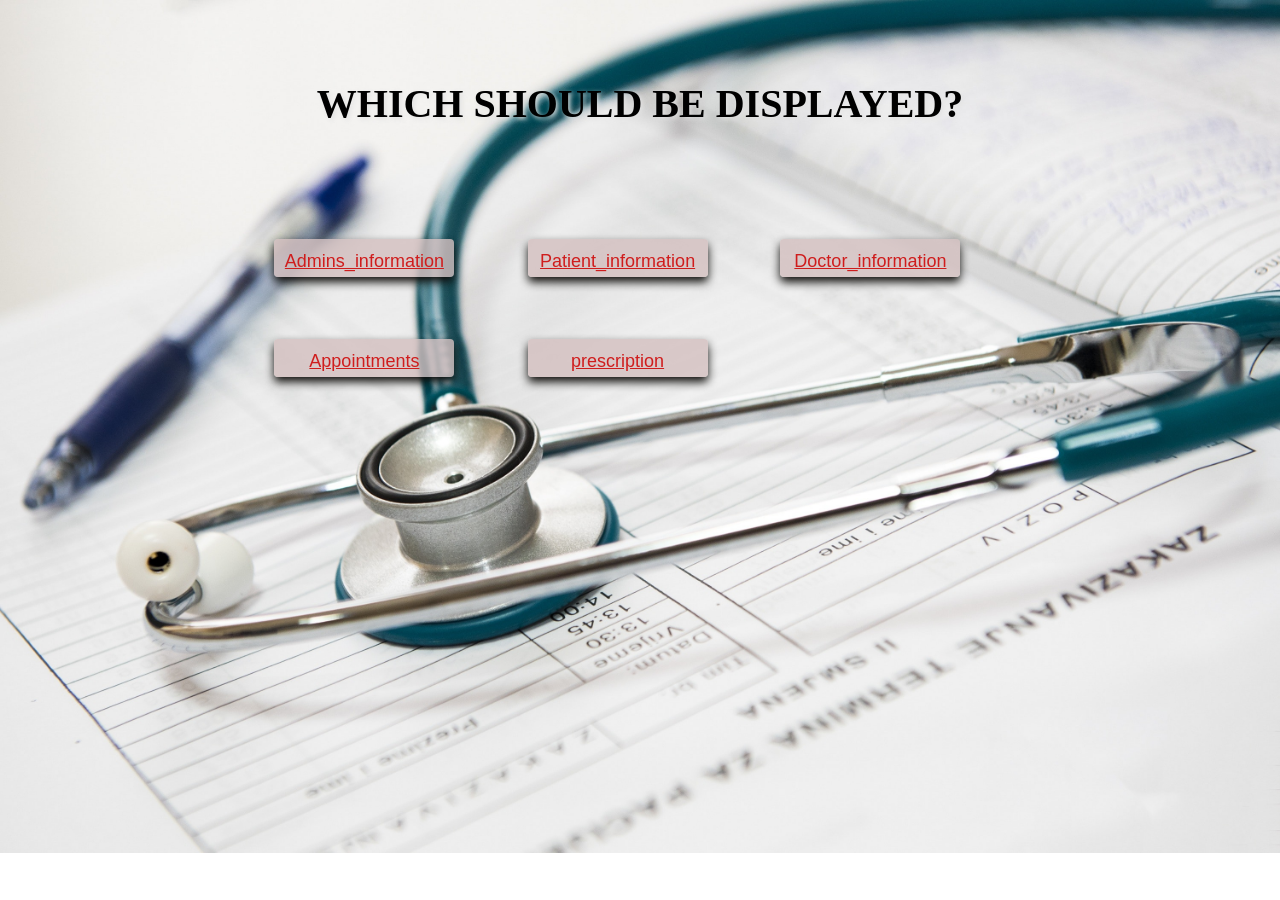
==== display.html @ 0fb85541 "patient" ====
<!DOCTYPE html>
<html lang="en">

<head>
    <meta charset="UTF-8">
    <meta http-equiv="X-UA-Compatible" content="IE=edge">
    <meta name="viewport" content="width=device-width, initial-scale=1.0">
    
    <title>displaying</title>
</head>
<style>
  
    body {
        background-image: url("background_display.jpg");
        background-repeat: no-repeat;
        background-size: cover;

        width: fit-content;
        height: fit-content;
        
    }
   
.button {
  border-radius: 4px;
  background-color: rgba(212, 192, 192, 0.8);
  box-shadow: 0 5px 10px rgb(15, 14, 11);
  border: none;
  
  text-align: center;
  font-size: 28px;
  padding: 3px;
  width: 180px;
  transition: all 0.5s;
  cursor: pointer;
  margin: 2px;
  
}

.button span {
  cursor: pointer;
  display: inline-block;
  position: relative;
  transition: 0.5s;
}

.button span:after {
  content: '\00bb';
  position: absolute;
  opacity: 0;
  top: 0;
  right: -20px;
  transition: 0.5s;
}

.button:hover span {
  padding-right: 25px;
}

.button:hover span:after {
  opacity: 1;
  right: 0;
}
h2{

  text-transform: uppercase;
  color: #000000;
  font-size: 40px;
  text-shadow: 2px 2px 5px rgb(226, 226, 226);
  text-align: center;
  margin-top: 80px;
  
}
table {
  font-family: Arial, Helvetica, sans-serif;
  border-collapse: collapse;
  width: 60%;
  margin-left: 230px;
  margin-top: 90px;

  
}
table td, table tr {
 
  padding: 20px;
  text-align: center;
  
}


</style>

<body>
    <h2 style="text-align: center;">which should be displayed?</h2>
            <div class="content">
              <div class="selection">
                <table>
                  <td><button class="button"><span><a href="Admins_info.php" style="font-size: 18px;color: rgb(207, 29, 29);">Admins_information</a></span></button>&nbsp;&nbsp;&nbsp;&nbsp;&nbsp;&nbsp;&nbsp;&nbsp;&nbsp;&nbsp;&nbsp;&nbsp;&nbsp;&nbsp;&nbsp;&nbsp;&nbsp;&nbsp;&nbsp;&nbsp;&nbsp;&nbsp;&nbsp;&nbsp;&nbsp;&nbsp;&nbsp;&nbsp;&nbsp;&nbsp;&nbsp;&nbsp;</td>
                  <td><button class="button"><span><a href="patient_info.php" style="font-size: 18px;color: rgb(207, 29, 29);">Patient_information</a></span></button>&nbsp;&nbsp;&nbsp;&nbsp;&nbsp;&nbsp;&nbsp;&nbsp;&nbsp;&nbsp;&nbsp;&nbsp;&nbsp;&nbsp;&nbsp;&nbsp;&nbsp;&nbsp;&nbsp;&nbsp;&nbsp;&nbsp;&nbsp;&nbsp;&nbsp;&nbsp;&nbsp;&nbsp;&nbsp;&nbsp;&nbsp;&nbsp;</td>
                  <td><button class="button"><span><a href="doctor_info.php" style="font-size: 18px;color: rgb(207, 29, 29);">Doctor_information</a></span></button>&nbsp;&nbsp;&nbsp;&nbsp;&nbsp;&nbsp;&nbsp;&nbsp;&nbsp;&nbsp;&nbsp;&nbsp;&nbsp;&nbsp;&nbsp;&nbsp;&nbsp;&nbsp;&nbsp;&nbsp;&nbsp;&nbsp;&nbsp;&nbsp;&nbsp;&nbsp;&nbsp;&nbsp;&nbsp;&nbsp;&nbsp;&nbsp;&nbsp;</td>
                  </tr>
                  <td><button class="button"><span><a href="appointment_info.php" style="font-size: 18px;color: rgb(207, 29, 29);">Appointments</a></span></button>&nbsp;&nbsp;&nbsp;&nbsp;&nbsp;&nbsp;&nbsp;&nbsp;&nbsp;&nbsp;&nbsp;&nbsp;&nbsp;&nbsp;&nbsp;&nbsp;&nbsp;&nbsp;&nbsp;&nbsp;&nbsp;&nbsp;&nbsp;&nbsp;&nbsp;&nbsp;&nbsp;&nbsp;&nbsp;&nbsp;&nbsp;&nbsp;&nbsp;&nbsp;</td>
                  <td><button class="button"><span><a href="prescription.php" style="font-size: 18px;color: rgb(207, 29, 29);">prescription</a></span></button>&nbsp;&nbsp;&nbsp;&nbsp;&nbsp;&nbsp;&nbsp;&nbsp;&nbsp;&nbsp;&nbsp;&nbsp;&nbsp;&nbsp;&nbsp;&nbsp;&nbsp;&nbsp;&nbsp;&nbsp;&nbsp;&nbsp;&nbsp;&nbsp;&nbsp;&nbsp;&nbsp;&nbsp;&nbsp;&nbsp;&nbsp;&nbsp;&nbsp;&nbsp;&nbsp;</td>        
                  </table>
                  </div>
            </div>
</body>

</html>
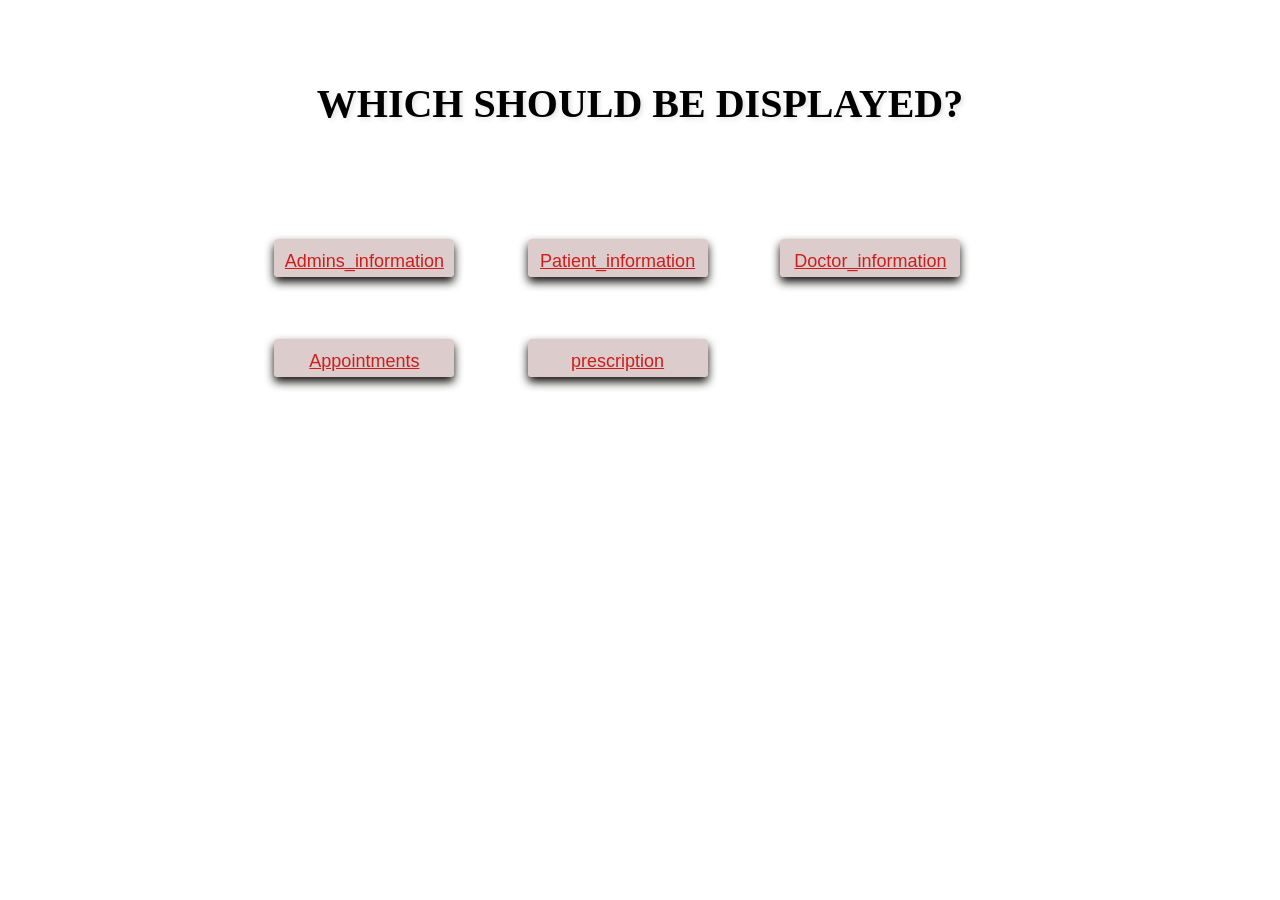
==== commit 01fc157f: "modified" ====
--- a/display.html
+++ b/display.html
@@ -11,7 +11,7 @@
 <style>
   
     body {
-        background-image: url("background_display.jpg");
+        background-image: url("images/background_display.jpg");
         background-repeat: no-repeat;
         background-size: cover;
 
